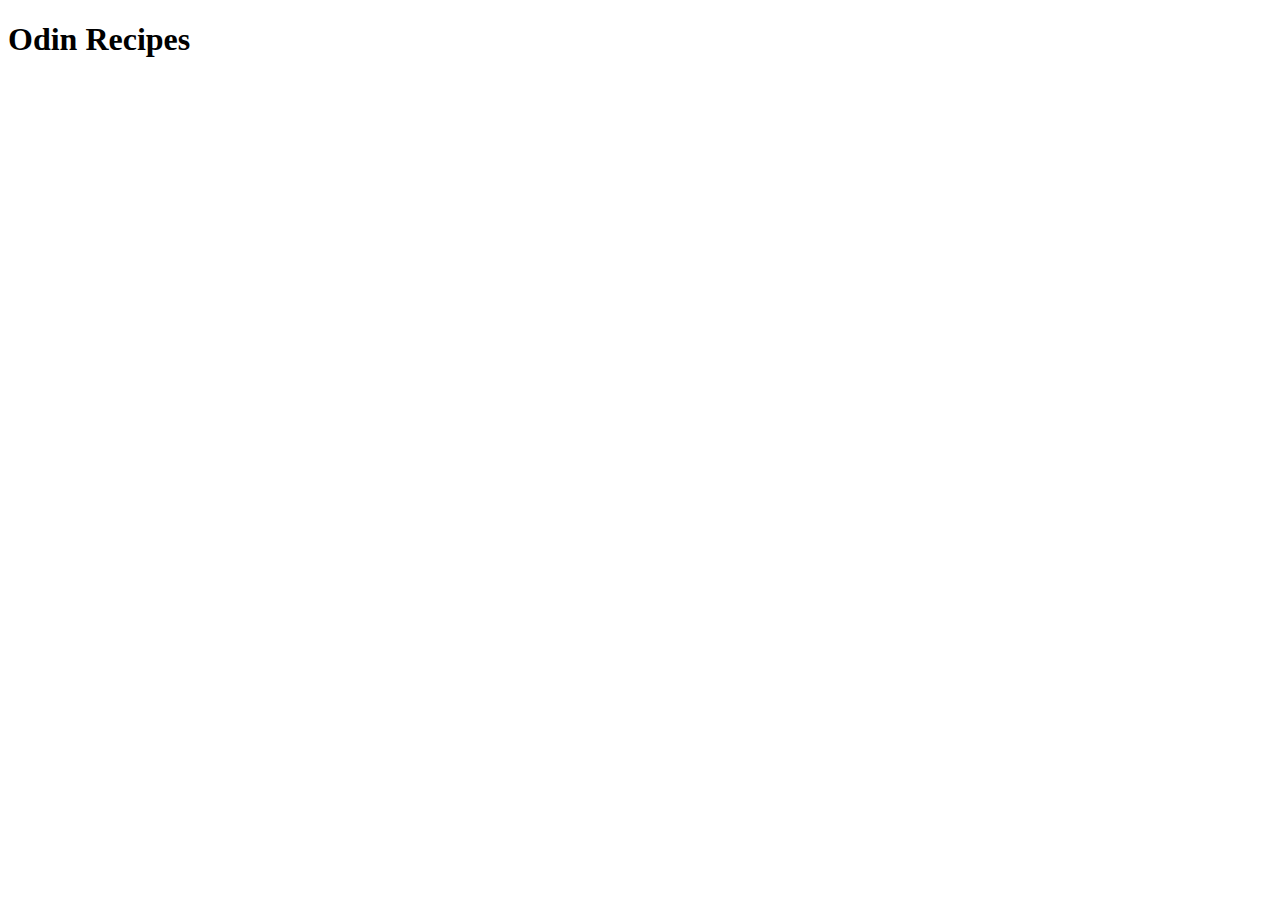
==== index.html @ f3cacae6 "Added new index.html file" ====
<!DOCTYPE html>
<html lang="en">
<head>
    <meta charset="UTF-8">
    <meta http-equiv="X-UA-Compatible" content="IE=edge">
    <meta name="viewport" content="width=device-width, initial-scale=1.0">
    <title>Odin Recipes Web</title>
</head>
<body>
    <h1>Odin Recipes</h1>
</body>
</html>
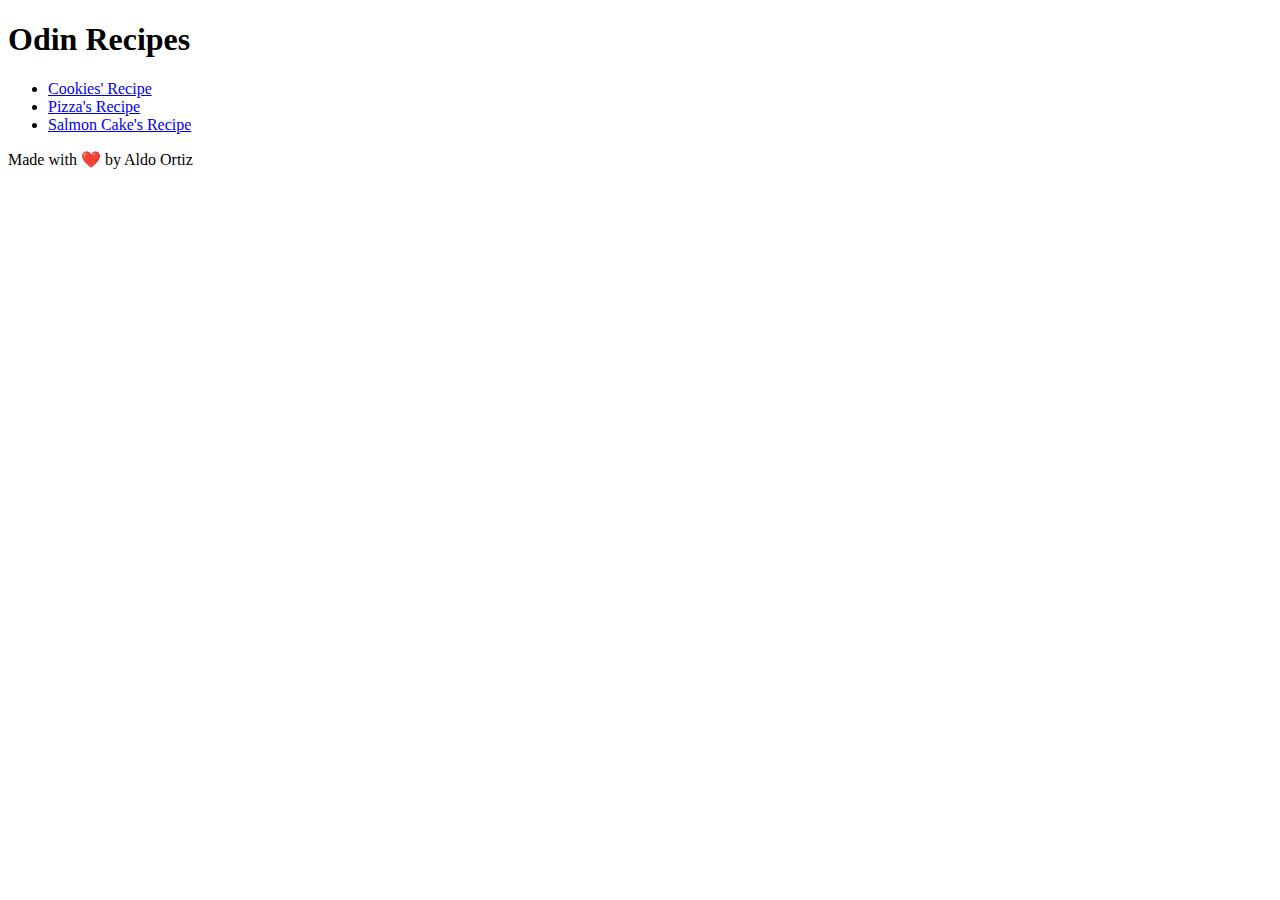
==== commit 5651323f: "Added 3 recipes and final modifications" ====
--- a/index.html
+++ b/index.html
@@ -8,5 +8,17 @@
 </head>
 <body>
     <h1>Odin Recipes</h1>
+    <ul>
+        <li>
+            <a href="./recipes/cookies.html">Cookies' Recipe</a>
+        </li>
+        <li>
+            <a href="./recipes/pizza.html">Pizza's Recipe</a>
+        </li>
+        <li>
+            <a href="./recipes/salmon-cake.html">Salmon Cake's Recipe</a>
+        </li>
+    </ul>
+    <p>Made with ❤️ by Aldo Ortiz</p>
 </body>
 </html>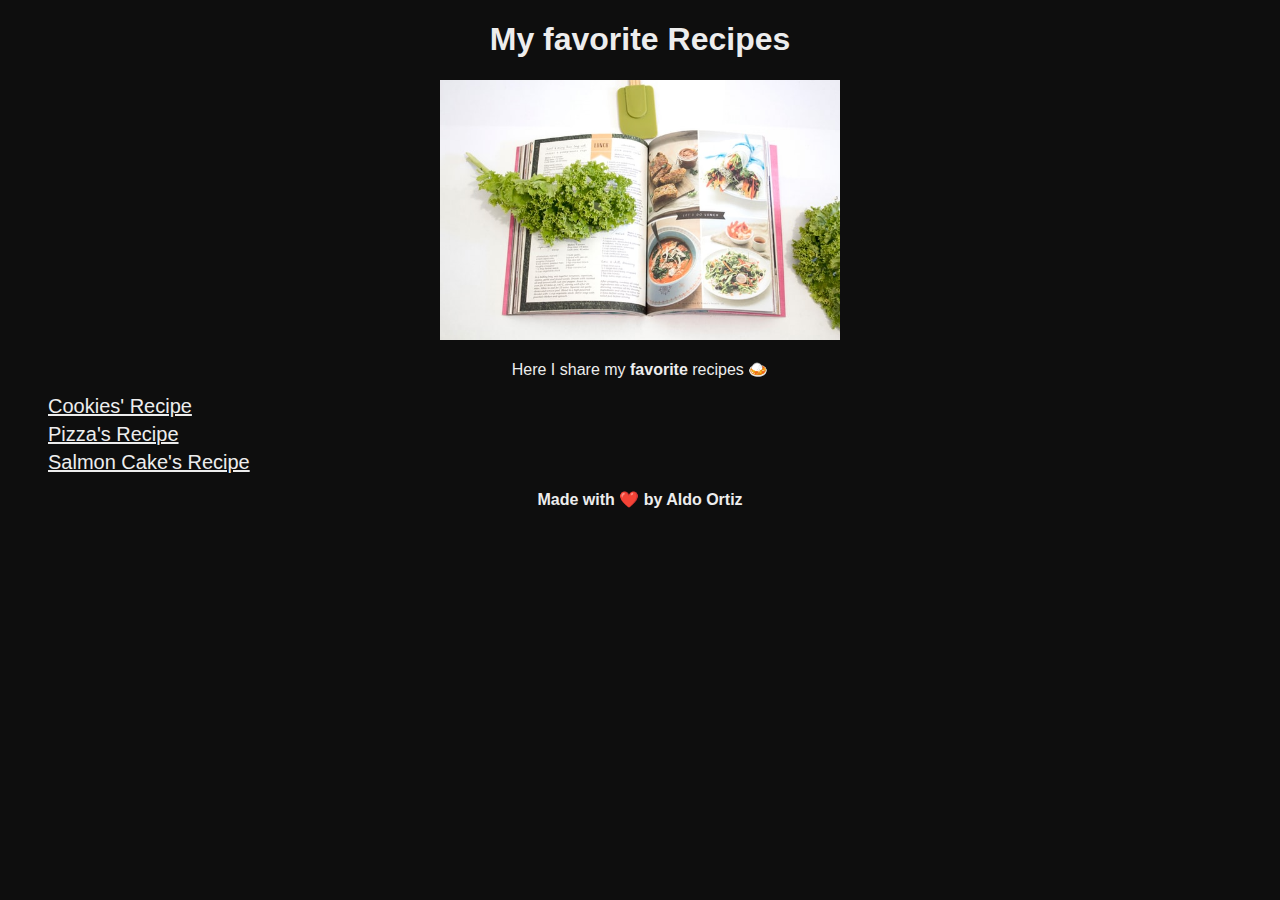
==== commit 74d5d96b: "Adding CSS to index.html" ====
--- a/index.html
+++ b/index.html
@@ -4,21 +4,32 @@
     <meta charset="UTF-8">
     <meta http-equiv="X-UA-Compatible" content="IE=edge">
     <meta name="viewport" content="width=device-width, initial-scale=1.0">
-    <title>Odin Recipes Web</title>
+    <link rel="stylesheet" href="./css/main.css">
+    <title>My favorite Recipes</title>
 </head>
 <body>
-    <h1>Odin Recipes</h1>
-    <ul>
-        <li>
-            <a href="./recipes/cookies.html">Cookies' Recipe</a>
-        </li>
-        <li>
-            <a href="./recipes/pizza.html">Pizza's Recipe</a>
-        </li>
-        <li>
-            <a href="./recipes/salmon-cake.html">Salmon Cake's Recipe</a>
-        </li>
-    </ul>
-    <p>Made with ❤️ by Aldo Ortiz</p>
+    <header class="header">
+        <h1>My favorite Recipes</h1>
+        <img class="header-img" src="./img/recipes-book.jpg" alt="recipes book">
+    </header>
+    <main class="main">
+        <p>Here I share my <span>favorite</span> recipes 🍛</p>
+        <section class="recipes-list-section">
+            <ul>
+                <li>
+                    <a href="./recipes/cookies.html">Cookies' Recipe</a>
+                </li>
+                <li>
+                    <a href="./recipes/pizza.html">Pizza's Recipe</a>
+                </li>
+                <li>
+                    <a href="./recipes/salmon-cake.html">Salmon Cake's Recipe</a>
+                </li>
+            </ul>
+        </section>
+    </main>
+    <footer class="footer">
+        <p>Made with ❤️ by Aldo Ortiz</p>
+    </footer>
 </body>
 </html>--- a/css/main.css
+++ b/css/main.css
@@ -0,0 +1,50 @@
+/*SHARED*/
+:root {
+    /*colors*/
+    --almost-black: rgb(14, 14, 14);
+    --almost-white: rgb(237, 237, 237);
+}
+body {
+    font-family: sans-serif;
+    background-color: var(--almost-black);
+    color: var(--almost-white);
+}
+.header,
+.main p,
+.footer {
+    text-align: center;
+}
+
+/*HEADER*/
+.header-img {
+    height: auto;
+    width: 400px;
+}
+/*MAIN*/
+.recipes-list-section a {
+    font-size: 20px;
+    color: var(--almost-white);
+}
+.recipes-list-section li {
+    margin-bottom: 5px;
+    list-style: none;
+}
+.main p {
+    font-size: 16px;
+}
+.main p span {
+    font-weight: bold;
+}
+/*FOOTER*/
+.footer p {
+    font-weight: bold;
+}
+/*Media Query for mobile*/
+@media(max-width:720px) {
+    .header h1 {
+        font-size: 26px;
+    }
+    .header-img {
+        width: 250px;
+    }
+}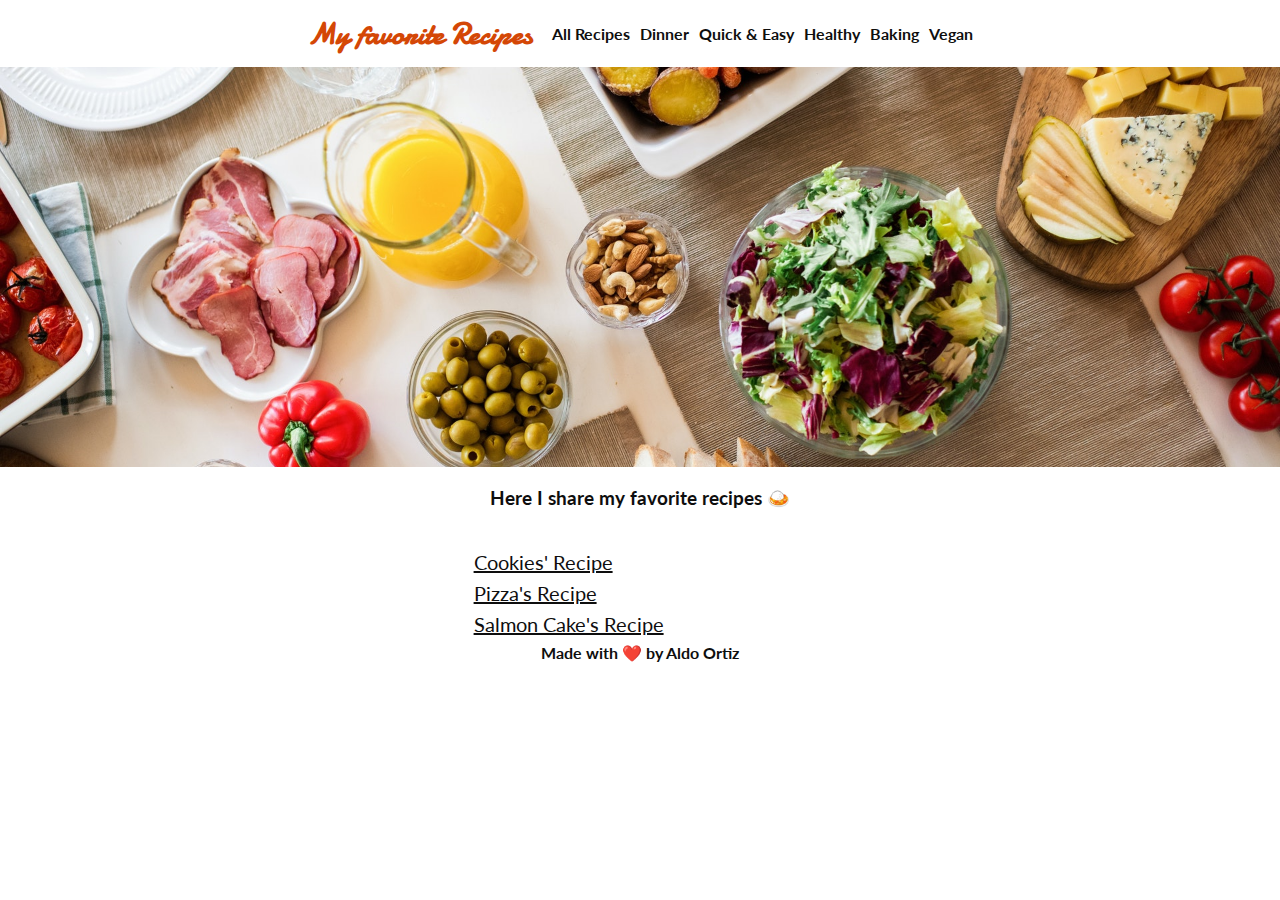
==== commit 98bfe0d9: "Adding basic flexbox to this project" ====
--- a/index.html
+++ b/index.html
@@ -1,19 +1,38 @@
 <!DOCTYPE html>
 <html lang="en">
+
 <head>
     <meta charset="UTF-8">
     <meta http-equiv="X-UA-Compatible" content="IE=edge">
     <meta name="viewport" content="width=device-width, initial-scale=1.0">
     <link rel="stylesheet" href="./css/main.css">
+    <link rel="preconnect" href="https://fonts.googleapis.com">
+    <link rel="preconnect" href="https://fonts.gstatic.com" crossorigin>
+    <link href="https://fonts.googleapis.com/css2?family=Damion&display=swap" rel="stylesheet">
+    <link href="https://fonts.googleapis.com/css2?family=Lato:wght@400;700;900&display=swap" rel="stylesheet">
     <title>My favorite Recipes</title>
 </head>
+
 <body>
     <header class="header">
-        <h1>My favorite Recipes</h1>
-        <img class="header-img" src="./img/recipes-book.jpg" alt="recipes book">
+        <nav class="header__navbar">
+            <h1><a href="./index.html">My favorite Recipes</a></h1>
+            <ul class="header-nav__menu">
+                <li><a href="#">All Recipes</a></li>
+                <li><a href="#">Dinner</a></li>
+                <li><a href="#">Quick & Easy</a></li>
+                <li><a href="#">Healthy</a></li>
+                <li><a href="#">Baking</a></li>
+                <li><a href="#">Vegan</a></li>
+            </ul>
+        </nav>
     </header>
     <main class="main">
-        <p>Here I share my <span>favorite</span> recipes 🍛</p>
+        <div class="main__img-cover">
+        </div>
+        <div class="main-subtitle">
+            <h3>Here I share my <span>favorite</span> recipes 🍛</h3>
+        </div>
         <section class="recipes-list-section">
             <ul>
                 <li>
@@ -32,4 +51,5 @@
         <p>Made with ❤️ by Aldo Ortiz</p>
     </footer>
 </body>
+
 </html>--- a/css/main.css
+++ b/css/main.css
@@ -1,32 +1,82 @@
+/* RESET */
+* {
+    box-sizing: border-box;
+    margin: 0;
+    padding: 0;
+}
 /*SHARED*/
 :root {
     /*colors*/
     --almost-black: rgb(14, 14, 14);
-    --almost-white: rgb(237, 237, 237);
+    --almost-white: rgb(249, 249, 249);
 }
 body {
-    font-family: sans-serif;
-    background-color: var(--almost-black);
-    color: var(--almost-white);
+    font-family: 'Lato', sans-serif;
+    background-color: white;
+    color: var(--almost-black);
 }
-.header,
-.main p,
+.main .main-subtitle,
 .footer {
     text-align: center;
 }
 
 /*HEADER*/
-.header-img {
-    height: auto;
-    width: 400px;
+.header__navbar {
+    display: flex;
+    justify-content: center;
+    align-items: center;
+    padding: 12px;
+    gap: 20px;
+    box-shadow: -1px -8px 20px 5px;
+}
+.header__navbar h1 a {
+    font-family: 'Damion', cursive;
+    text-decoration: none;
+    color: rgb(212, 71, 6);
+    font-size: 31px;
+}
+.header__navbar .header-nav__menu {
+    display: flex;
+    list-style: none;
+    gap: 10px;
+}
+.header-nav__menu li a {
+    color: var(--almost-black);
+    font-weight: bold;
+    text-decoration: none;
+}
+.header-nav__menu li a:hover {
+    text-decoration-line: underline;
+    color: green;
+    transition-duration: 0.4s;
 }
 /*MAIN*/
+.main .main__img-cover {
+    background-image: url("../img/food-hero.jpg");
+    background-position: center;
+    background-repeat: no-repeat;
+    background-size: cover;
+    width: 100%;
+    height: 400px;
+    margin: 0 auto;
+}
+.main .main-subtitle {
+    margin-top: 20px;
+}
 .recipes-list-section a {
     font-size: 20px;
-    color: var(--almost-white);
+    color: var(--almost-black);
+}
+.recipes-list-section a:hover {
+    color: green;
+    transition-duration: 0.4s;
+}
+.recipes-list-section ul {
+    margin-top: 40px;
+    padding-left: 37vw;
 }
 .recipes-list-section li {
-    margin-bottom: 5px;
+    margin-bottom: 7px;
     list-style: none;
 }
 .main p {
@@ -41,10 +91,21 @@
 }
 /*Media Query for mobile*/
 @media(max-width:720px) {
-    .header h1 {
+    /*HEADER*/
+    .header__navbar {
+       /*box-shadow: -12px -5px 20px 5px;*/
+    }
+    .header__navbar h1 a {
         font-size: 26px;
     }
-    .header-img {
-        width: 250px;
+    .header__navbar .header-nav__menu {
+        display: none;
+    }
+    /*MAIN*/
+    .main .main__img-cover {
+        height: 300px;
+    }
+    .recipes-list-section ul {
+        padding-left: 20vw;
     }
 }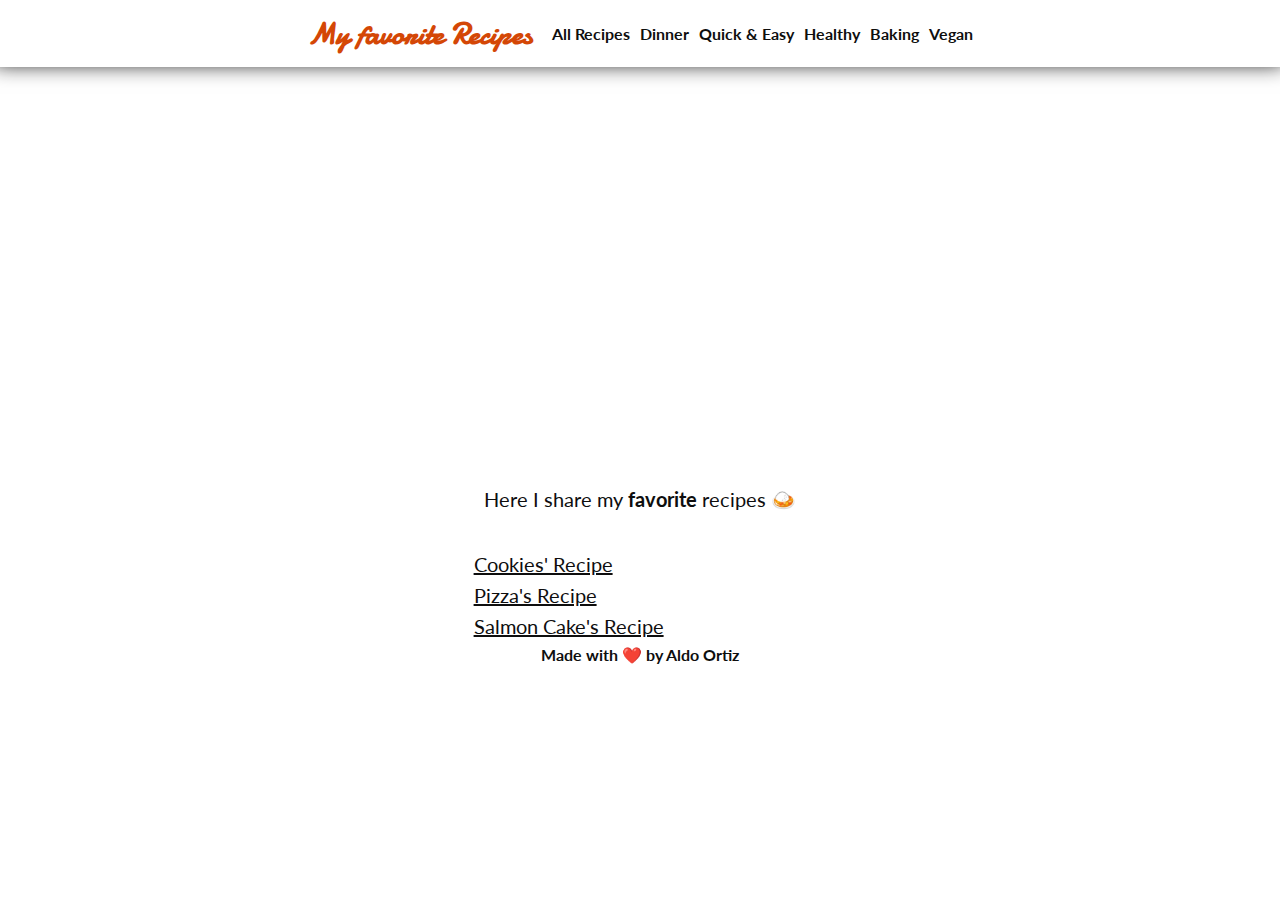
==== commit 56b87bd5: "Fix attempt #3, now it was a typo in the image path" ====
--- a/index.html
+++ b/index.html
@@ -3,9 +3,33 @@
 
 <head>
     <meta charset="UTF-8">
+    <!-- Important Meta Tags -->
+    <meta name="description" content="A website where you can find the best recipes">
+    <meta name="robots" content="index,follow">
+    <meta property="og:locale" content="en-us">
+    <meta property="og:type" content="website">
+    <meta property="og:site_name" content="My Favorite Recipes">
+    <meta property="og:title" content="My favorite Recipes">
+    <meta property="og:url" content="https://arudope.github.io/my-favorite-recipes/">
+    <meta property="og:description" content="My Favorite Recipes">
+    <meta property="og:image" content="https://arudope.github.io/my-favorite-recipes/img/website_screenshot.png">
+    <meta property="og:image:width" content="1200">
+    <meta property="og:image:height" content="669">
+    <!-- End of important Meta Tags -->
+    <!-- Schema.org for Google -->
+    <meta itemprop="name" content="My Favorite Recipes">
+    <meta itemprop="description" content="A website where you can find the best recipes">
+    <meta itemprop="image" content="https://arudope.github.io/my-favorite-recipes/img/website_screenshot.png">
+    <!--  Twitter Meta Tags -->
+    <meta name="twitter:title" content="My Favorite Recipes">
+    <meta name="twitter:description" content="A website where you can find the best recipes">
+    <meta name="twitter:image" content="https://arudope.github.io/my-favorite-recipes/img/website_screenshot_twitter.png">
+    <meta name="twitter:card" content="summary_large_image">
+    <!-- End of Meta Tags-->
     <meta http-equiv="X-UA-Compatible" content="IE=edge">
     <meta name="viewport" content="width=device-width, initial-scale=1.0">
     <link rel="stylesheet" href="./css/main.css">
+    <link rel="shortcut icon" href="./img/favicon.ico" type="image/x-icon">
     <link rel="preconnect" href="https://fonts.googleapis.com">
     <link rel="preconnect" href="https://fonts.gstatic.com" crossorigin>
     <link href="https://fonts.googleapis.com/css2?family=Damion&display=swap" rel="stylesheet">
@@ -17,21 +41,28 @@
     <header class="header">
         <nav class="header__navbar">
             <h1><a href="./index.html">My favorite Recipes</a></h1>
+            <button class="header__nav-button" aria-label="header-menu-button">
+                <svg viewBox="0 0 100 80" width="30" height="30">
+                    <rect width="100" height="20" rx="8"></rect>
+                    <rect y="30" width="100" height="20" rx="8"></rect>
+                    <rect y="60" width="100" height="20" rx="8"></rect>
+                </svg>
+            </button>
             <ul class="header-nav__menu">
-                <li><a href="#">All Recipes</a></li>
-                <li><a href="#">Dinner</a></li>
-                <li><a href="#">Quick & Easy</a></li>
-                <li><a href="#">Healthy</a></li>
-                <li><a href="#">Baking</a></li>
-                <li><a href="#">Vegan</a></li>
+                <li><a href="./recipes/all-recipes.html">All Recipes</a></li>
+                <li><a href="./recipes/dinner-recipes.html">Dinner</a></li>
+                <li><a href="./recipes/quick-and-easy-recipes.html">Quick & Easy</a></li>
+                <li><a href="./recipes/healthy-recipes.html">Healthy</a></li>
+                <li><a href="./recipes/baking-recipes.html">Baking</a></li>
+                <li><a href="./recipes/vegan-recipes.html">Vegan</a></li>
             </ul>
         </nav>
     </header>
     <main class="main">
         <div class="main__img-cover">
         </div>
-        <div class="main-subtitle">
-            <h3>Here I share my <span>favorite</span> recipes 🍛</h3>
+        <div class="main-text">
+            <p>Here I share my <span>favorite</span> recipes 🍛</p>
         </div>
         <section class="recipes-list-section">
             <ul>
@@ -50,6 +81,7 @@
     <footer class="footer">
         <p>Made with ❤️ by Aldo Ortiz</p>
     </footer>
+    <script src="./js/script.js"></script>
 </body>
 
 </html>--- a/css/main.css
+++ b/css/main.css
@@ -15,7 +15,7 @@
     background-color: white;
     color: var(--almost-black);
 }
-.main .main-subtitle,
+.main .main-text,
 .footer {
     text-align: center;
 }
@@ -40,19 +40,21 @@
     list-style: none;
     gap: 10px;
 }
+.header__navbar .header__nav-button {
+    display: none;
+}
 .header-nav__menu li a {
     color: var(--almost-black);
     font-weight: bold;
     text-decoration: none;
 }
 .header-nav__menu li a:hover {
-    text-decoration-line: underline;
     color: green;
     transition-duration: 0.4s;
 }
 /*MAIN*/
 .main .main__img-cover {
-    background-image: url("../img/food-hero.jpg");
+    background-image: url("../img/food-herov2.jpg");
     background-position: center;
     background-repeat: no-repeat;
     background-size: cover;
@@ -60,8 +62,9 @@
     height: 400px;
     margin: 0 auto;
 }
-.main .main-subtitle {
+.main .main-text p{
     margin-top: 20px;
+    font-size: 20px;
 }
 .recipes-list-section a {
     font-size: 20px;
@@ -79,9 +82,6 @@
     margin-bottom: 7px;
     list-style: none;
 }
-.main p {
-    font-size: 16px;
-}
 .main p span {
     font-weight: bold;
 }
@@ -93,7 +93,15 @@
 @media(max-width:720px) {
     /*HEADER*/
     .header__navbar {
-       /*box-shadow: -12px -5px 20px 5px;*/
+        /*box-shadow: -12px -5px 20px 5px;*/
+        justify-content: space-between;
+    }
+    .header__navbar .header__nav-button {
+        display: block;
+        background: none;
+        border: none;
+        outline: none;
+        cursor: pointer;
     }
     .header__navbar h1 a {
         font-size: 26px;
